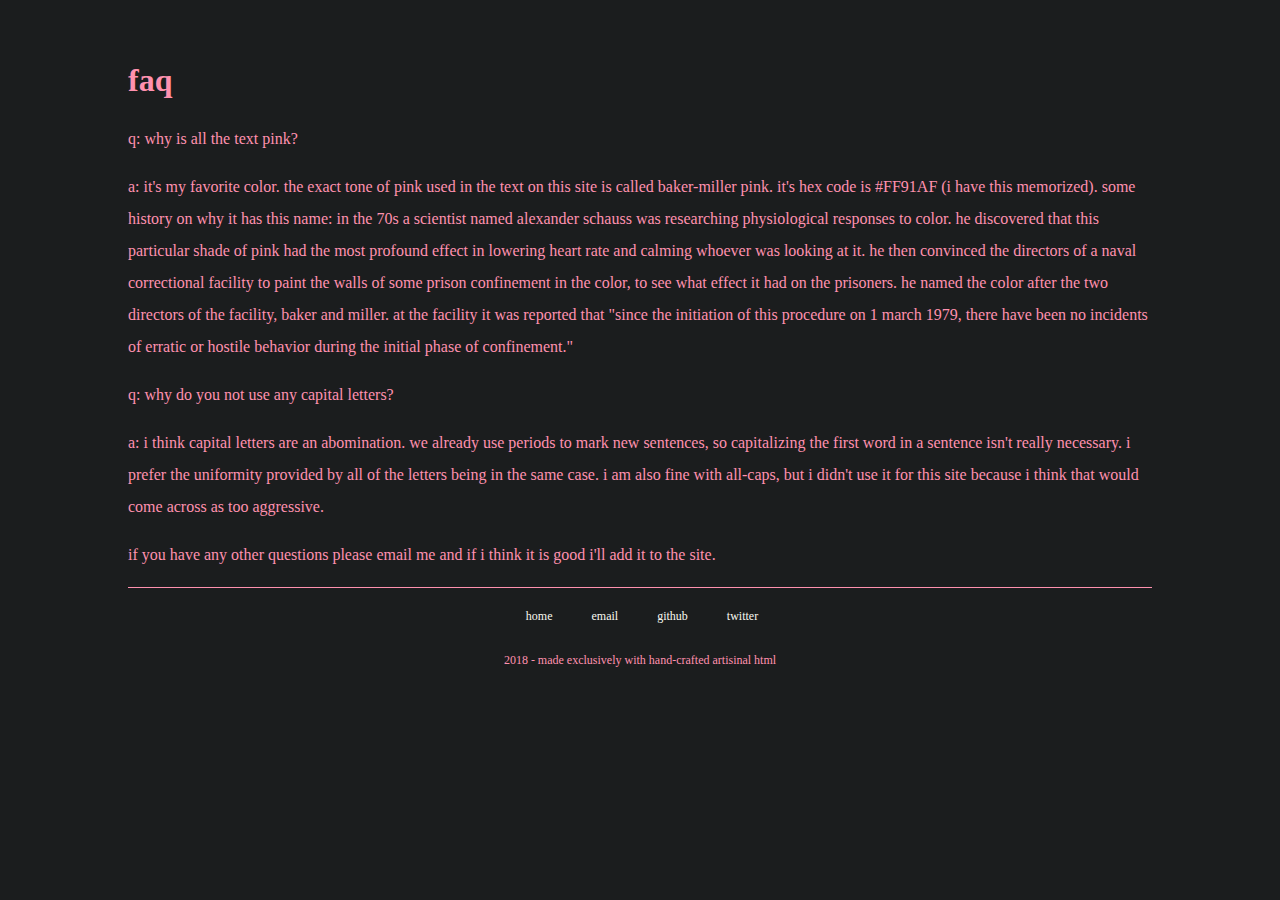
==== faq/index.html @ 436677e1 "fix some of my previous changes" ====
<!DOCTYPE html>
<html>
    <head>
        <meta charset="utf-8">
        <meta name="description" content="victor sterling - home page">
        <title> faq </title>
        <link rel="stylesheet" type="text/css" href="/css/basic.css">
        <link rel="icon" type="image/png" sizes="32x32" href="/img/favicon-32.png">
        <link rel="icon" type="image/png" sizes="16x16" href="/img/favicon-16.png">
    </head>
    <body>
        <h2> faq </h2>
        <p>
        q: why is all the text pink?
        </p>
        <p>
        a: it's my favorite color. the exact tone of pink used in the text on this site is called baker-miller pink. it's hex code is #FF91AF (i&nbsp;have this memorized). some history on why it has this name: in the 70s a scientist named alexander schauss was researching physiological responses to color. he discovered that this particular shade of pink had the most profound effect in lowering heart rate and calming whoever was looking at it. he then convinced the directors of a naval correctional facility to paint the walls of some prison confinement in the color, to see what effect it had on the prisoners. he named the color after the two directors of the facility, baker and miller. at the facility it was reported that "since the initiation of this procedure on 1 march 1979, there have been no incidents of erratic or hostile behavior during the initial phase of confinement."
        </p>
        <p>
        q: why do you not use any capital letters?
        </p>
        <p>
        a: i think capital letters are an abomination. we already use periods to mark new sentences, so capitalizing the first word in a sentence isn't really necessary. i prefer the uniformity provided by all of the letters being in the same case. i am also fine with all-caps, but i didn't use it for this site because i think that would come across as too aggressive.
        </p>
        <p>
        if you have any other questions please email me and if i think it is good i'll add it to the site.
        </p>
        <footer>
            <ul>
                <li>
                    <a href="/"> home </a>
                </li>
                <li>
                    <a href="mailto:katutosi@airmail.cc"> email </a>
                </li>
                <li>
                    <a href="https://github.com/katutosi00"> github </a>
                </li>
                <li>
                    <a href="https://twitter.com/katutosi00"> twitter </a>
                </li>
            </ul>
            <p>
            2018 - made exclusively with hand-crafted artisinal html
            </p>
        </footer>
    </body>
</html>
---- css/basic.css ----
body {margin: 5% 10%; background-color: #1B1D1E; line-height: 2em}
footer {border-top: 1px solid #FF91AF; font-size: .75em;}
p, ul {font-size: 1em; color: #FF91AF;}
h2 {color: #FF91AF; font-size: 2em;}
a {text-decoration: none; color: #F8F8F0;}
a:hover {text-decoration: underline;}
a:visited {text-decoration: none; color: #808080;}
footer {text-align: center;}
footer ul li {display: inline; margin-right: 3em;}
.text {max-width: 85%; text-align: left;}
.hang {width: 20%; text-align: right; vertical-align: top;}
.space {width: 2em;}
.big {font-size: 4em; line-height: 1em;}
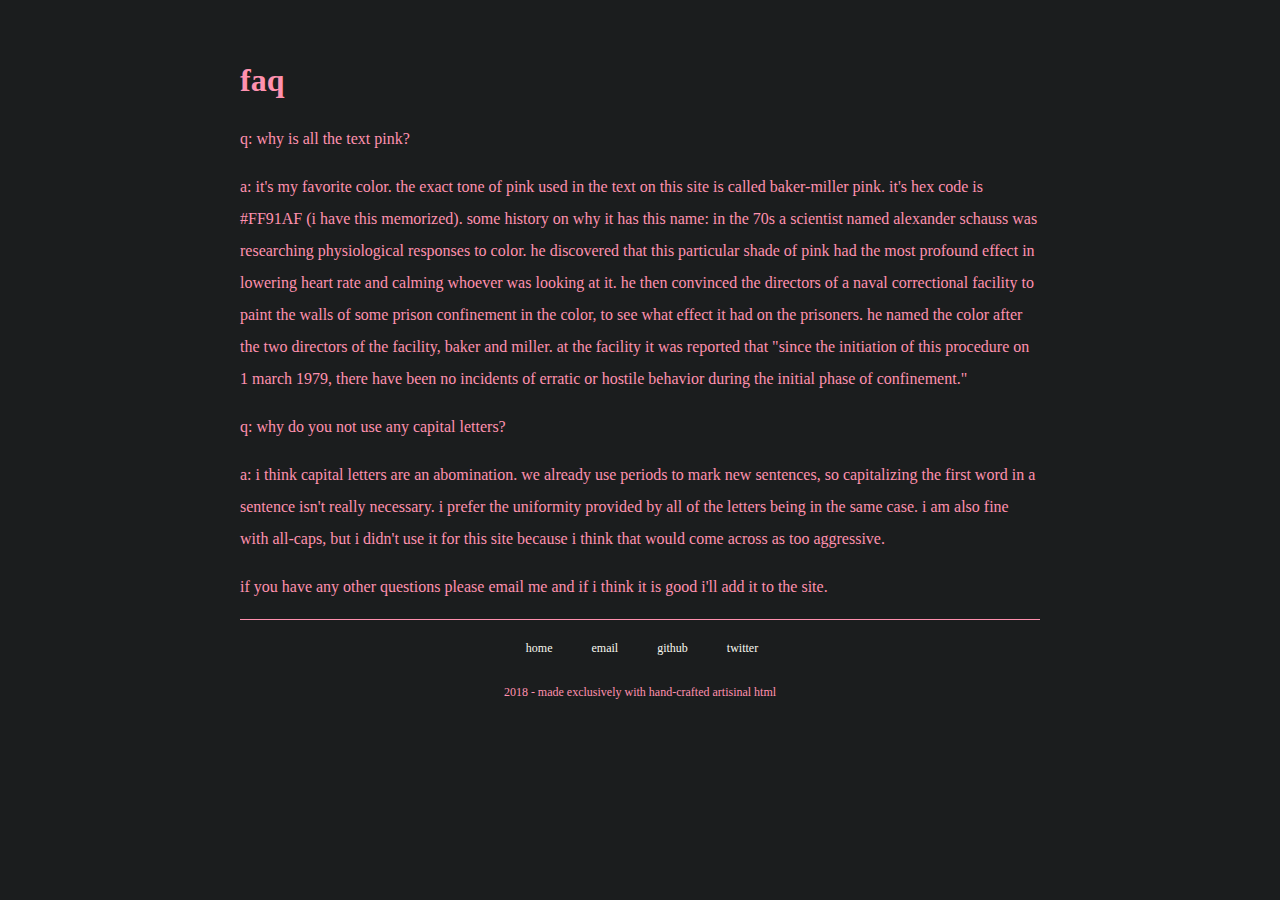
==== commit 2c4ae3e9: "First commit" ====
--- a/faq/index.html
+++ b/faq/index.html
@@ -1,48 +1,48 @@
-<!DOCTYPE html>
-<html>
-    <head>
-        <meta charset="utf-8">
-        <meta name="description" content="victor sterling - home page">
-        <title> faq </title>
-        <link rel="stylesheet" type="text/css" href="/css/basic.css">
-        <link rel="icon" type="image/png" sizes="32x32" href="/img/favicon-32.png">
-        <link rel="icon" type="image/png" sizes="16x16" href="/img/favicon-16.png">
-    </head>
-    <body>
-        <h2> faq </h2>
-        <p>
-        q: why is all the text pink?
-        </p>
-        <p>
-        a: it's my favorite color. the exact tone of pink used in the text on this site is called baker-miller pink. it's hex code is #FF91AF (i&nbsp;have this memorized). some history on why it has this name: in the 70s a scientist named alexander schauss was researching physiological responses to color. he discovered that this particular shade of pink had the most profound effect in lowering heart rate and calming whoever was looking at it. he then convinced the directors of a naval correctional facility to paint the walls of some prison confinement in the color, to see what effect it had on the prisoners. he named the color after the two directors of the facility, baker and miller. at the facility it was reported that "since the initiation of this procedure on 1 march 1979, there have been no incidents of erratic or hostile behavior during the initial phase of confinement."
-        </p>
-        <p>
-        q: why do you not use any capital letters?
-        </p>
-        <p>
-        a: i think capital letters are an abomination. we already use periods to mark new sentences, so capitalizing the first word in a sentence isn't really necessary. i prefer the uniformity provided by all of the letters being in the same case. i am also fine with all-caps, but i didn't use it for this site because i think that would come across as too aggressive.
-        </p>
-        <p>
-        if you have any other questions please email me and if i think it is good i'll add it to the site.
-        </p>
-        <footer>
-            <ul>
-                <li>
-                    <a href="/"> home </a>
-                </li>
-                <li>
-                    <a href="mailto:katutosi@airmail.cc"> email </a>
-                </li>
-                <li>
-                    <a href="https://github.com/katutosi00"> github </a>
-                </li>
-                <li>
-                    <a href="https://twitter.com/katutosi00"> twitter </a>
-                </li>
-            </ul>
-            <p>
-            2018 - made exclusively with hand-crafted artisinal html
-            </p>
-        </footer>
-    </body>
-</html>
+<!DOCTYPE html>
+<html>
+    <head>
+        <meta charset="utf-8">
+        <meta name="description" content="victor sterling - home page">
+        <title> faq </title>
+        <link rel="stylesheet" type="text/css" href="/css/basic.css">
+        <link rel="icon" type="image/png" sizes="32x32" href="/img/favicon-32.png">
+        <link rel="icon" type="image/png" sizes="16x16" href="/img/favicon-16.png">
+    </head>
+    <body>
+        <h2> faq </h2>
+        <p>
+        q: why is all the text pink?
+        </p>
+        <p>
+        a: it's my favorite color. the exact tone of pink used in the text on this site is called baker-miller pink. it's hex code is #FF91AF (i&nbsp;have this memorized). some history on why it has this name: in the 70s a scientist named alexander schauss was researching physiological responses to color. he discovered that this particular shade of pink had the most profound effect in lowering heart rate and calming whoever was looking at it. he then convinced the directors of a naval correctional facility to paint the walls of some prison confinement in the color, to see what effect it had on the prisoners. he named the color after the two directors of the facility, baker and miller. at the facility it was reported that "since the initiation of this procedure on 1 march 1979, there have been no incidents of erratic or hostile behavior during the initial phase of confinement."
+        </p>
+        <p>
+        q: why do you not use any capital letters?
+        </p>
+        <p>
+        a: i think capital letters are an abomination. we already use periods to mark new sentences, so capitalizing the first word in a sentence isn't really necessary. i prefer the uniformity provided by all of the letters being in the same case. i am also fine with all-caps, but i didn't use it for this site because i think that would come across as too aggressive.
+        </p>
+        <p>
+        if you have any other questions please email me and if i think it is good i'll add it to the site.
+        </p>
+        <footer>
+            <ul>
+                <li>
+                    <a href="/"> home </a>
+                </li>
+                <li>
+                    <a href="mailto:katutosi@airmail.cc"> email </a>
+                </li>
+                <li>
+                    <a href="https://github.com/katutosi00"> github </a>
+                </li>
+                <li>
+                    <a href="https://twitter.com/katutosi00"> twitter </a>
+                </li>
+            </ul>
+            <p>
+            2018 - made exclusively with hand-crafted artisinal html
+            </p>
+        </footer>
+    </body>
+</html>
--- a/css/basic.css
+++ b/css/basic.css
@@ -1,13 +1,14 @@
-body {margin: 5% 10%; background-color: #1B1D1E; line-height: 2em}
-footer {border-top: 1px solid #FF91AF; font-size: .75em;}
-p, ul {font-size: 1em; color: #FF91AF;}
-h2 {color: #FF91AF; font-size: 2em;}
-a {text-decoration: none; color: #F8F8F0;}
-a:hover {text-decoration: underline;}
-a:visited {text-decoration: none; color: #808080;}
-footer {text-align: center;}
-footer ul li {display: inline; margin-right: 3em;}
-.text {max-width: 85%; text-align: left;}
-.hang {width: 20%; text-align: right; vertical-align: top;}
-.space {width: 2em;}
-.big {font-size: 4em; line-height: 1em;}
+body {margin: 4em auto; background-color: #1B1D1E; line-height: 2em;
+max-width: 800px}
+footer {border-top: 1px solid #FF91AF; font-size: .75em;}
+p, ul {font-size: 1em; color: #FF91AF;}
+h2 {color: #FF91AF; font-size: 2em;}
+a {text-decoration: none; color: #F8F8F0;}
+a:hover {text-decoration: underline;}
+a:visited {text-decoration: none; color: #808080;}
+footer {text-align: center;}
+footer ul li {display: inline; margin-right: 3em;}
+.text {max-width: 85%; text-align: left;}
+.hang {width: 20%; text-align: right; vertical-align: top;}
+.space {width: 2em;}
+.big {font-size: 4em; line-height: 1em;}
